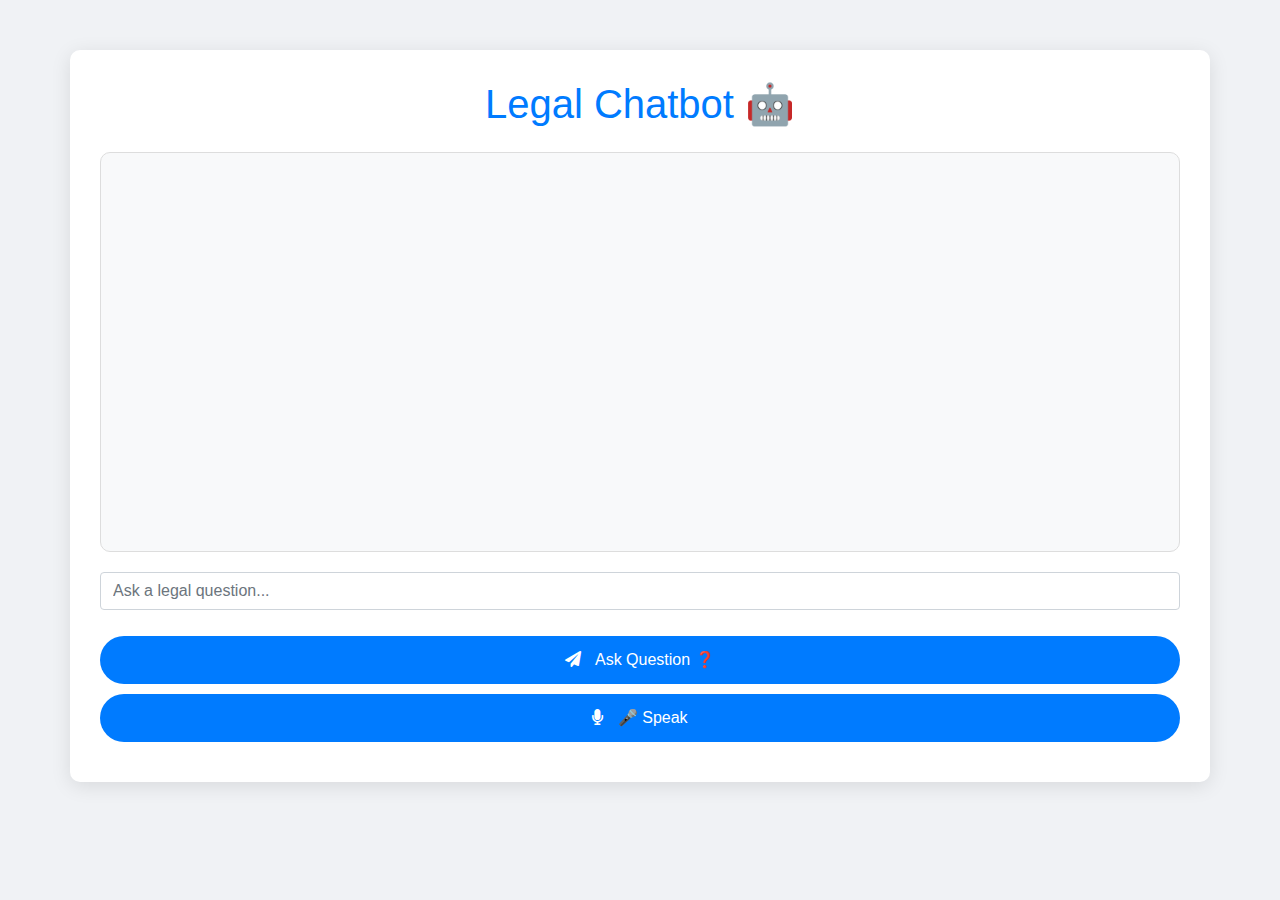
==== templates/index.html @ d0838e38 "Initial commit for base-bot branch" ====
<!DOCTYPE html>
<html lang="en">
  <head>
    <meta charset="UTF-8" />
    <meta name="viewport" content="width=device-width, initial-scale=1.0" />
    <title>Legal Chatbot</title>
    <!-- Bootstrap CSS -->
    <link
      href="https://stackpath.bootstrapcdn.com/bootstrap/4.5.2/css/bootstrap.min.css"
      rel="stylesheet"
    />
    <!-- Font Awesome for icons -->
    <link
      href="https://cdnjs.cloudflare.com/ajax/libs/font-awesome/5.15.4/css/all.min.css"
      rel="stylesheet"
    />
    <style>
      body {
        font-family: "Roboto", sans-serif;
        background-color: #f0f2f5;
      }
      .container {
        margin-top: 50px;
        background-color: #fff;
        padding: 30px;
        border-radius: 10px;
        box-shadow: 0 4px 20px rgba(0, 0, 0, 0.1);
      }
      h1 {
        font-size: 2.5rem;
        color: #007bff;
      }
      .chat-box {
        height: 400px;
        overflow-y: auto;
        padding: 15px;
        border: 1px solid #ddd;
        border-radius: 10px;
        background-color: #f8f9fa;
        margin-bottom: 20px;
      }
      .chat-message {
        margin-bottom: 15px;
      }
      .chat-message .user-message {
        background-color: #007bff;
        color: white;
        padding: 12px;
        border-radius: 15px;
        max-width: 75%;
        word-wrap: break-word;
        margin-left: auto;
      }
      .chat-message .bot-message {
        background-color: #e9ecef;
        color: #333;
        padding: 12px;
        border-radius: 15px;
        max-width: 75%;
        word-wrap: break-word;
        margin-right: auto;
      }
      .btn-send,
      .btn-voice {
        background-color: #007bff;
        color: white;
        border-radius: 50px;
        padding: 12px 25px;
        width: 100%;
        margin-top: 10px;
        text-align: center;
        border: none;
        font-size: 16px;
        transition: all 0.3s ease;
      }
      .btn-send:hover,
      .btn-voice:hover {
        background-color: #0056b3;
        transform: scale(1.05);
      }
      .btn-send i,
      .btn-voice i {
        margin-right: 10px;
      }
      .location-text {
        font-size: 0.9rem;
        color: #6c757d;
        margin-top: 10px;
      }
      .audio-container {
        margin-top: 10px;
        text-align: center;
      }
      .audio-container audio {
        width: 100%;
        max-width: 400px;
      }
      .response-section {
        margin-bottom: 20px;
      }
      .section-title {
        font-weight: bold;
        margin-top: 10px;
        color: #007bff;
      }
      .section-content {
        margin-left: 20px;
        font-size: 0.95rem;
      }
      .chat-box::-webkit-scrollbar {
        width: 8px;
      }
      .chat-box::-webkit-scrollbar-thumb {
        background: #007bff;
        border-radius: 10px;
      }
    </style>
  </head>
  <body>
    <div class="container">
      <h1 class="text-center mb-4">Legal Chatbot 🤖</h1>
      <div class="chat-box" id="chat-box">
        <!-- Chat messages will be appended here -->
      </div>
      <div class="form-group">
        <input
          type="text"
          class="form-control"
          id="message"
          placeholder="Ask a legal question..."
          aria-label="Ask a legal question"
        />
      </div>
      <button class="btn btn-send" onclick="getLocationAndSendMessage()">
        <i class="fas fa-paper-plane"></i> Ask Question ❓
      </button>
      <button class="btn btn-voice" onclick="startVoiceRecognition()">
        <i class="fas fa-microphone"></i> 🎤 Speak
      </button>
      <div id="location" class="location-text"></div>

      <!-- Audio Player -->
      <div
        class="audio-container"
        id="audioPlayerContainer"
        style="display: none"
      >
        <audio id="audioPlayer" controls>
          <source id="audioSource" src="" type="audio/mpeg" />
          Your browser does not support the audio element.
        </audio>
      </div>
    </div>

    <!-- Bootstrap JS and jQuery -->
    <script src="https://code.jquery.com/jquery-3.6.0.min.js"></script>
    <script src="https://stackpath.bootstrapcdn.com/bootstrap/4.5.2/js/bootstrap.bundle.min.js"></script>
    <script>
      // Function to handle location retrieval and sending message
      function getLocationAndSendMessage(text = null) {
        if (navigator.geolocation) {
          navigator.geolocation.getCurrentPosition(
            function (position) {
              let latitude = position.coords.latitude;
              let longitude = position.coords.longitude;
              sendMessage(latitude, longitude, text);
            },
            function (error) {
              console.log("Error getting location: ", error);
              sendMessage(null, null, text);
            }
          );
        } else {
          console.log("Geolocation is not supported.");
          sendMessage(null, null, text);
        }
      }

      function sendMessage(latitude, longitude, text = null) {
        let userMessage = text || document.getElementById("message").value;

        // Display the user message in chat
        appendMessage("user", userMessage);

        // Fetch the response from the Flask server
        fetch("/chat", {
          method: "POST",
          headers: {
            "Content-Type": "application/json",
          },
          body: JSON.stringify({
            message: userMessage,
            latitude: latitude,
            longitude: longitude,
          }),
        })
          .then((response) => response.json())
          .then((data) => {
            // Display the bot's response
            appendMessage("bot", formatBotResponse(data.response));

            document.getElementById("location").innerHTML = ` 
        <strong>📍 Location:</strong> ${data.location || "N/A"}
      `;

            // Check if audio path is available and update the audio player
            if (data.audio_path) {
              let audioPlayer = document.getElementById("audioPlayer");
              let audioSource = document.getElementById("audioSource");

              // Update the audio source with the new audio path
              audioSource.src = data.audio_path;

              // Reload the audio player to load the new audio
              audioPlayer.load();

              // Play the new audio immediately
              audioPlayer.play();

              // Show the audio player container
              document.getElementById("audioPlayerContainer").style.display =
                "block";
            }
          })
          .catch((error) => console.error("Error:", error));
      }

      // Function to append message to chat box
      function appendMessage(sender, message) {
        const messageDiv = document.createElement("div");
        messageDiv.classList.add("chat-message");

        const messageText = document.createElement("div");
        messageText.classList.add(sender + "-message");
        messageText.innerHTML = message;

        messageDiv.appendChild(messageText);
        document.getElementById("chat-box").appendChild(messageDiv);

        // Scroll to the bottom of chat box
        document.getElementById("chat-box").scrollTop =
          document.getElementById("chat-box").scrollHeight;
      }

      function formatBotResponse(response) {
        // Define the section titles in order
        const sectionTitles = [
          "Introduction",
          "Key Points",
          "Example Cases",
          "Conclusion",
          "Sources",
        ];

        // Regular expression to match section headings like "**Introduction:**"
        const headingRegex = /\*\*(.*?):\*\*/g;

        let formattedResponse = "";
        let previousEnd = 0; // Keeps track of the end of the last match
        let match;
        while ((match = headingRegex.exec(response)) !== null) {
          const sectionTitle = match[1].trim();
          const startPos = match.index + match[0].length;
          const endPos = headingRegex.lastIndex;

          if (previousEnd < match.index) {
            const content = response.slice(previousEnd, match.index).trim();
            if (content) {
              const sectionIndex = sectionTitles.indexOf(sectionTitle);
              if (sectionIndex !== -1) {
                formattedResponse += `
                  <div class="response-section">
                    <div class="section-title">${sectionTitles[sectionIndex]}</div>
                    <div class="section-content">${content}</div>
                  </div>
                `;
              } else {
                formattedResponse += `
                  <div class="response-section">
                    <div class="section-content">${content}</div>
                  </div>
                `;
              }
            }
          }

          previousEnd = endPos;
        }

        // Add any remaining content after the last section
        if (previousEnd < response.length) {
          const content = response.slice(previousEnd).trim();
          if (content) {
            formattedResponse += `
              <div class="response-section">
                <div class="section-content">${content}</div>
              </div>
            `;
          }
        }

        return formattedResponse;
      }

      // Function to start voice recognition
      function startVoiceRecognition() {
        let recognition = new (window.SpeechRecognition ||
          window.webkitSpeechRecognition)();
        recognition.lang = "en-US";
        recognition.start();

        recognition.onresult = function (event) {
          let voiceText = event.results[0][0].transcript;
          document.getElementById("message").value = voiceText;
          getLocationAndSendMessage(voiceText);
        };

        recognition.onerror = function (event) {
          console.log("Speech recognition error: ", event.error);
        };
      }
    </script>
  </body>
</html>
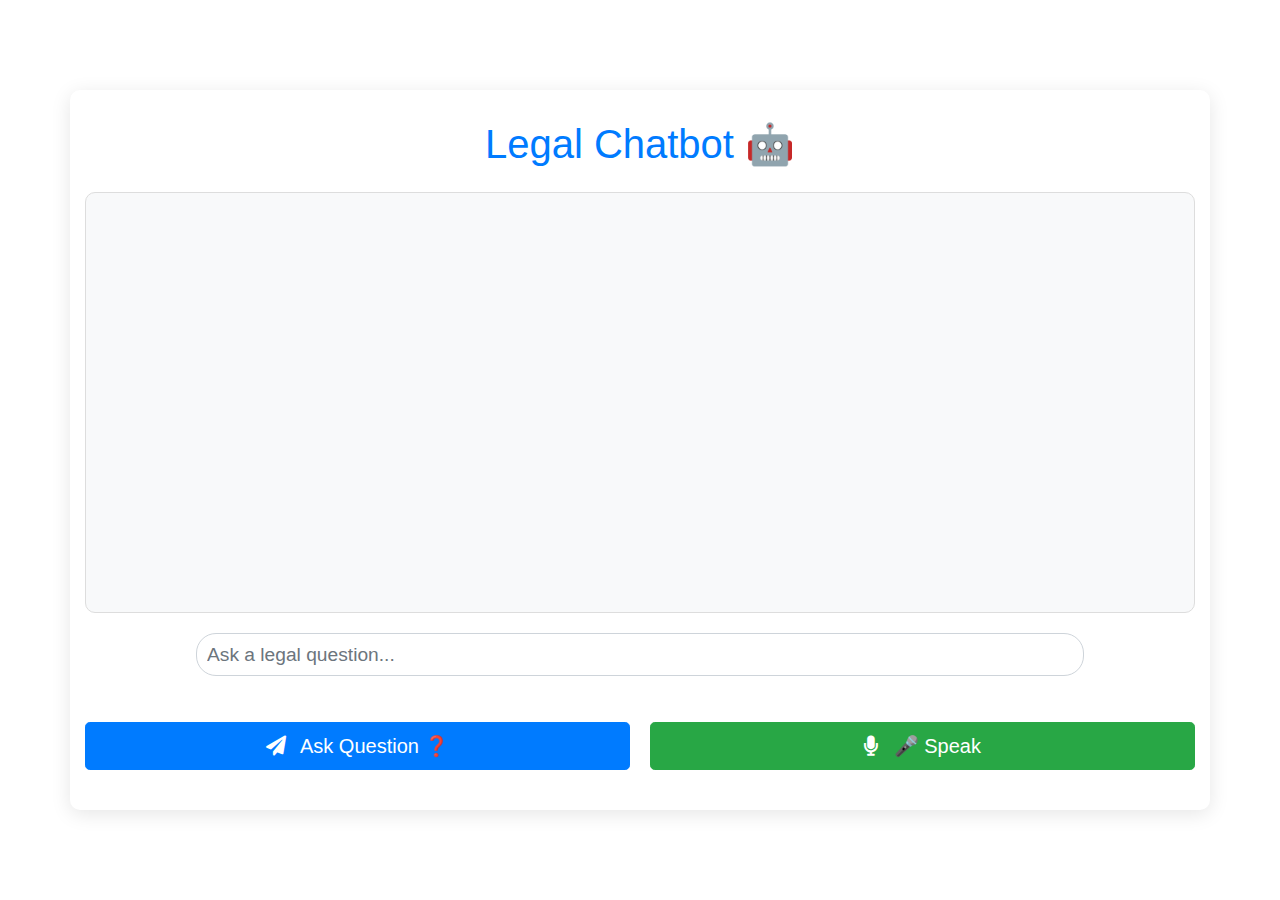
==== commit f37c586a: "updated audio for bot" ====
--- a/templates/index.html
+++ b/templates/index.html
@@ -4,117 +4,18 @@
     <meta charset="UTF-8" />
     <meta name="viewport" content="width=device-width, initial-scale=1.0" />
     <title>Legal Chatbot</title>
+    <!-- Link to external CSS -->
+    <link rel="stylesheet" href="/static/css/styles.css" />
+    <!-- Font Awesome for icons -->
+    <link
+      href="https://cdnjs.cloudflare.com/ajax/libs/font-awesome/5.15.4/css/all.min.css"
+      rel="stylesheet"
+    />
     <!-- Bootstrap CSS -->
     <link
       href="https://stackpath.bootstrapcdn.com/bootstrap/4.5.2/css/bootstrap.min.css"
       rel="stylesheet"
     />
-    <!-- Font Awesome for icons -->
-    <link
-      href="https://cdnjs.cloudflare.com/ajax/libs/font-awesome/5.15.4/css/all.min.css"
-      rel="stylesheet"
-    />
-    <style>
-      body {
-        font-family: "Roboto", sans-serif;
-        background-color: #f0f2f5;
-      }
-      .container {
-        margin-top: 50px;
-        background-color: #fff;
-        padding: 30px;
-        border-radius: 10px;
-        box-shadow: 0 4px 20px rgba(0, 0, 0, 0.1);
-      }
-      h1 {
-        font-size: 2.5rem;
-        color: #007bff;
-      }
-      .chat-box {
-        height: 400px;
-        overflow-y: auto;
-        padding: 15px;
-        border: 1px solid #ddd;
-        border-radius: 10px;
-        background-color: #f8f9fa;
-        margin-bottom: 20px;
-      }
-      .chat-message {
-        margin-bottom: 15px;
-      }
-      .chat-message .user-message {
-        background-color: #007bff;
-        color: white;
-        padding: 12px;
-        border-radius: 15px;
-        max-width: 75%;
-        word-wrap: break-word;
-        margin-left: auto;
-      }
-      .chat-message .bot-message {
-        background-color: #e9ecef;
-        color: #333;
-        padding: 12px;
-        border-radius: 15px;
-        max-width: 75%;
-        word-wrap: break-word;
-        margin-right: auto;
-      }
-      .btn-send,
-      .btn-voice {
-        background-color: #007bff;
-        color: white;
-        border-radius: 50px;
-        padding: 12px 25px;
-        width: 100%;
-        margin-top: 10px;
-        text-align: center;
-        border: none;
-        font-size: 16px;
-        transition: all 0.3s ease;
-      }
-      .btn-send:hover,
-      .btn-voice:hover {
-        background-color: #0056b3;
-        transform: scale(1.05);
-      }
-      .btn-send i,
-      .btn-voice i {
-        margin-right: 10px;
-      }
-      .location-text {
-        font-size: 0.9rem;
-        color: #6c757d;
-        margin-top: 10px;
-      }
-      .audio-container {
-        margin-top: 10px;
-        text-align: center;
-      }
-      .audio-container audio {
-        width: 100%;
-        max-width: 400px;
-      }
-      .response-section {
-        margin-bottom: 20px;
-      }
-      .section-title {
-        font-weight: bold;
-        margin-top: 10px;
-        color: #007bff;
-      }
-      .section-content {
-        margin-left: 20px;
-        font-size: 0.95rem;
-      }
-      .chat-box::-webkit-scrollbar {
-        width: 8px;
-      }
-      .chat-box::-webkit-scrollbar-thumb {
-        background: #007bff;
-        border-radius: 10px;
-      }
-    </style>
   </head>
   <body>
     <div class="container">
@@ -131,13 +32,31 @@
           aria-label="Ask a legal question"
         />
       </div>
-      <button class="btn btn-send" onclick="getLocationAndSendMessage()">
-        <i class="fas fa-paper-plane"></i> Ask Question ❓
-      </button>
-      <button class="btn btn-voice" onclick="startVoiceRecognition()">
-        <i class="fas fa-microphone"></i> 🎤 Speak
-      </button>
+
+      <!-- Buttons -->
+      <div class="button-container text-center">
+        <button
+          class="btn btn-primary btn-lg btn-send"
+          onclick="getLocationAndSendMessage()"
+        >
+          <i class="fas fa-paper-plane"></i> Ask Question ❓
+        </button>
+        <button
+          class="btn btn-success btn-lg btn-voice"
+          onclick="startVoiceRecognition()"
+        >
+          <i class="fas fa-microphone"></i> 🎤 Speak
+        </button>
+      </div>
+
       <div id="location" class="location-text"></div>
+
+      <!-- Listen to Audio Button -->
+      <div id="listenButtonContainer" style="display: none">
+        <button id="listenButton" class="btn btn-info" onclick="playAudio()">
+          Listen to Audio 🎧
+        </button>
+      </div>
 
       <!-- Audio Player -->
       <div
@@ -155,170 +74,7 @@
     <!-- Bootstrap JS and jQuery -->
     <script src="https://code.jquery.com/jquery-3.6.0.min.js"></script>
     <script src="https://stackpath.bootstrapcdn.com/bootstrap/4.5.2/js/bootstrap.bundle.min.js"></script>
-    <script>
-      // Function to handle location retrieval and sending message
-      function getLocationAndSendMessage(text = null) {
-        if (navigator.geolocation) {
-          navigator.geolocation.getCurrentPosition(
-            function (position) {
-              let latitude = position.coords.latitude;
-              let longitude = position.coords.longitude;
-              sendMessage(latitude, longitude, text);
-            },
-            function (error) {
-              console.log("Error getting location: ", error);
-              sendMessage(null, null, text);
-            }
-          );
-        } else {
-          console.log("Geolocation is not supported.");
-          sendMessage(null, null, text);
-        }
-      }
-
-      function sendMessage(latitude, longitude, text = null) {
-        let userMessage = text || document.getElementById("message").value;
-
-        // Display the user message in chat
-        appendMessage("user", userMessage);
-
-        // Fetch the response from the Flask server
-        fetch("/chat", {
-          method: "POST",
-          headers: {
-            "Content-Type": "application/json",
-          },
-          body: JSON.stringify({
-            message: userMessage,
-            latitude: latitude,
-            longitude: longitude,
-          }),
-        })
-          .then((response) => response.json())
-          .then((data) => {
-            // Display the bot's response
-            appendMessage("bot", formatBotResponse(data.response));
-
-            document.getElementById("location").innerHTML = ` 
-        <strong>📍 Location:</strong> ${data.location || "N/A"}
-      `;
-
-            // Check if audio path is available and update the audio player
-            if (data.audio_path) {
-              let audioPlayer = document.getElementById("audioPlayer");
-              let audioSource = document.getElementById("audioSource");
-
-              // Update the audio source with the new audio path
-              audioSource.src = data.audio_path;
-
-              // Reload the audio player to load the new audio
-              audioPlayer.load();
-
-              // Play the new audio immediately
-              audioPlayer.play();
-
-              // Show the audio player container
-              document.getElementById("audioPlayerContainer").style.display =
-                "block";
-            }
-          })
-          .catch((error) => console.error("Error:", error));
-      }
-
-      // Function to append message to chat box
-      function appendMessage(sender, message) {
-        const messageDiv = document.createElement("div");
-        messageDiv.classList.add("chat-message");
-
-        const messageText = document.createElement("div");
-        messageText.classList.add(sender + "-message");
-        messageText.innerHTML = message;
-
-        messageDiv.appendChild(messageText);
-        document.getElementById("chat-box").appendChild(messageDiv);
-
-        // Scroll to the bottom of chat box
-        document.getElementById("chat-box").scrollTop =
-          document.getElementById("chat-box").scrollHeight;
-      }
-
-      function formatBotResponse(response) {
-        // Define the section titles in order
-        const sectionTitles = [
-          "Introduction",
-          "Key Points",
-          "Example Cases",
-          "Conclusion",
-          "Sources",
-        ];
-
-        // Regular expression to match section headings like "**Introduction:**"
-        const headingRegex = /\*\*(.*?):\*\*/g;
-
-        let formattedResponse = "";
-        let previousEnd = 0; // Keeps track of the end of the last match
-        let match;
-        while ((match = headingRegex.exec(response)) !== null) {
-          const sectionTitle = match[1].trim();
-          const startPos = match.index + match[0].length;
-          const endPos = headingRegex.lastIndex;
-
-          if (previousEnd < match.index) {
-            const content = response.slice(previousEnd, match.index).trim();
-            if (content) {
-              const sectionIndex = sectionTitles.indexOf(sectionTitle);
-              if (sectionIndex !== -1) {
-                formattedResponse += `
-                  <div class="response-section">
-                    <div class="section-title">${sectionTitles[sectionIndex]}</div>
-                    <div class="section-content">${content}</div>
-                  </div>
-                `;
-              } else {
-                formattedResponse += `
-                  <div class="response-section">
-                    <div class="section-content">${content}</div>
-                  </div>
-                `;
-              }
-            }
-          }
-
-          previousEnd = endPos;
-        }
-
-        // Add any remaining content after the last section
-        if (previousEnd < response.length) {
-          const content = response.slice(previousEnd).trim();
-          if (content) {
-            formattedResponse += `
-              <div class="response-section">
-                <div class="section-content">${content}</div>
-              </div>
-            `;
-          }
-        }
-
-        return formattedResponse;
-      }
-
-      // Function to start voice recognition
-      function startVoiceRecognition() {
-        let recognition = new (window.SpeechRecognition ||
-          window.webkitSpeechRecognition)();
-        recognition.lang = "en-US";
-        recognition.start();
-
-        recognition.onresult = function (event) {
-          let voiceText = event.results[0][0].transcript;
-          document.getElementById("message").value = voiceText;
-          getLocationAndSendMessage(voiceText);
-        };
-
-        recognition.onerror = function (event) {
-          console.log("Speech recognition error: ", event.error);
-        };
-      }
-    </script>
+    <!-- Link to external JavaScript -->
+    <script src="/static/js/script.js"></script>
   </body>
 </html>
--- a/static/css/styles.css
+++ b/static/css/styles.css
@@ -0,0 +1,185 @@
+body {
+  font-family: "Roboto", sans-serif;
+  background-color: #f0f2f5;
+  display: flex;
+  justify-content: center;
+  align-items: center;
+  min-height: 100vh;
+  margin: 0;
+}
+
+.container {
+  background-color: #fff;
+  padding: 30px;
+  border-radius: 10px;
+  box-shadow: 0 4px 20px rgba(0, 0, 0, 0.1);
+  width: 100%;
+  max-width: 800px; /* Set a max width to prevent it from stretching too wide */
+  height: 80vh; /* Make it occupy 80% of the viewport height */
+  display: flex;
+  flex-direction: column;
+  justify-content: space-between; /* Space out the chat and input */
+}
+
+h1 {
+  font-size: 2.5rem;
+  color: #007bff;
+  text-align: center;
+}
+
+.chat-box {
+  height: 50vh; /* Make the chat box take up 50% of the height */
+  overflow-y: auto;
+  padding: 15px;
+  border: 1px solid #ddd;
+  border-radius: 10px;
+  background-color: #f8f9fa;
+  margin-bottom: 20px;
+}
+
+.chat-message {
+  margin-bottom: 15px;
+}
+
+.chat-message .user-message {
+  background-color: #007bff;
+  color: white;
+  padding: 12px;
+  border-radius: 15px;
+  max-width: 75%;
+  word-wrap: break-word;
+  margin-left: auto;
+}
+
+.chat-message .bot-message {
+  background-color: #e9ecef;
+  color: #333;
+  padding: 12px;
+  border-radius: 15px;
+  max-width: 75%;
+  word-wrap: break-word;
+  margin-right: auto;
+}
+
+.form-group {
+  display: flex;
+  justify-content: center;
+}
+
+#message {
+  font-size: 1.2rem; /* Increased font size for the input text */
+  padding: 10px;
+  width: 80%;
+  border-radius: 20px;
+}
+
+.btn-send,
+.btn-voice {
+  background-color: #007bff;
+  color: white;
+  border-radius: 50px;
+  padding: 12px 25px;
+  width: 100%;
+  margin-top: 10px;
+  text-align: center;
+  border: none;
+  font-size: 16px;
+  transition: all 0.3s ease;
+}
+
+.btn-send:hover,
+.btn-voice:hover {
+  background-color: #0056b3;
+  transform: scale(1.05);
+}
+
+.btn-send i,
+.btn-voice i {
+  margin-right: 10px;
+}
+
+.location-text {
+  font-size: 0.9rem;
+  color: #6c757d;
+  margin-top: 10px;
+}
+
+.audio-container {
+  margin-top: 10px;
+  text-align: center;
+}
+
+.audio-container audio {
+  width: 100%;
+  max-width: 400px;
+}
+
+.response-section {
+  margin-bottom: 20px;
+}
+
+.section-title {
+  font-weight: bold;
+  margin-top: 10px;
+  color: #007bff;
+}
+
+.section-content {
+  margin-left: 20px;
+  font-size: 0.95rem;
+}
+
+.chat-box::-webkit-scrollbar {
+  width: 8px;
+}
+
+.chat-box::-webkit-scrollbar-thumb {
+  background: #007bff;
+  border-radius: 10px;
+}
+/* Center buttons and add some spacing */
+.button-container {
+  display: flex;
+  justify-content: center;
+  gap: 20px;
+  margin-top: 20px;
+}
+
+/* Style the send button */
+.btn-send {
+  background-color: #007bff;
+  color: white;
+  padding: 12px 25px;
+  font-size: 16px;
+  border-radius: 5px;
+  transition: background-color 0.3s ease;
+}
+
+.btn-send:hover {
+  background-color: #0056b3;
+}
+
+/* Style the voice button */
+.btn-voice {
+  background-color: #28a745;
+  color: white;
+  padding: 12px 25px;
+  font-size: 16px;
+  border-radius: 5px;
+  transition: background-color 0.3s ease;
+}
+
+.btn-voice:hover {
+  background-color: #218838;
+}
+
+/* Optional: Add some space around the input box */
+.form-group {
+  margin-bottom: 20px;
+}
+
+/* Audio player container */
+.audio-container {
+  margin-top: 20px;
+  text-align: center;
+}
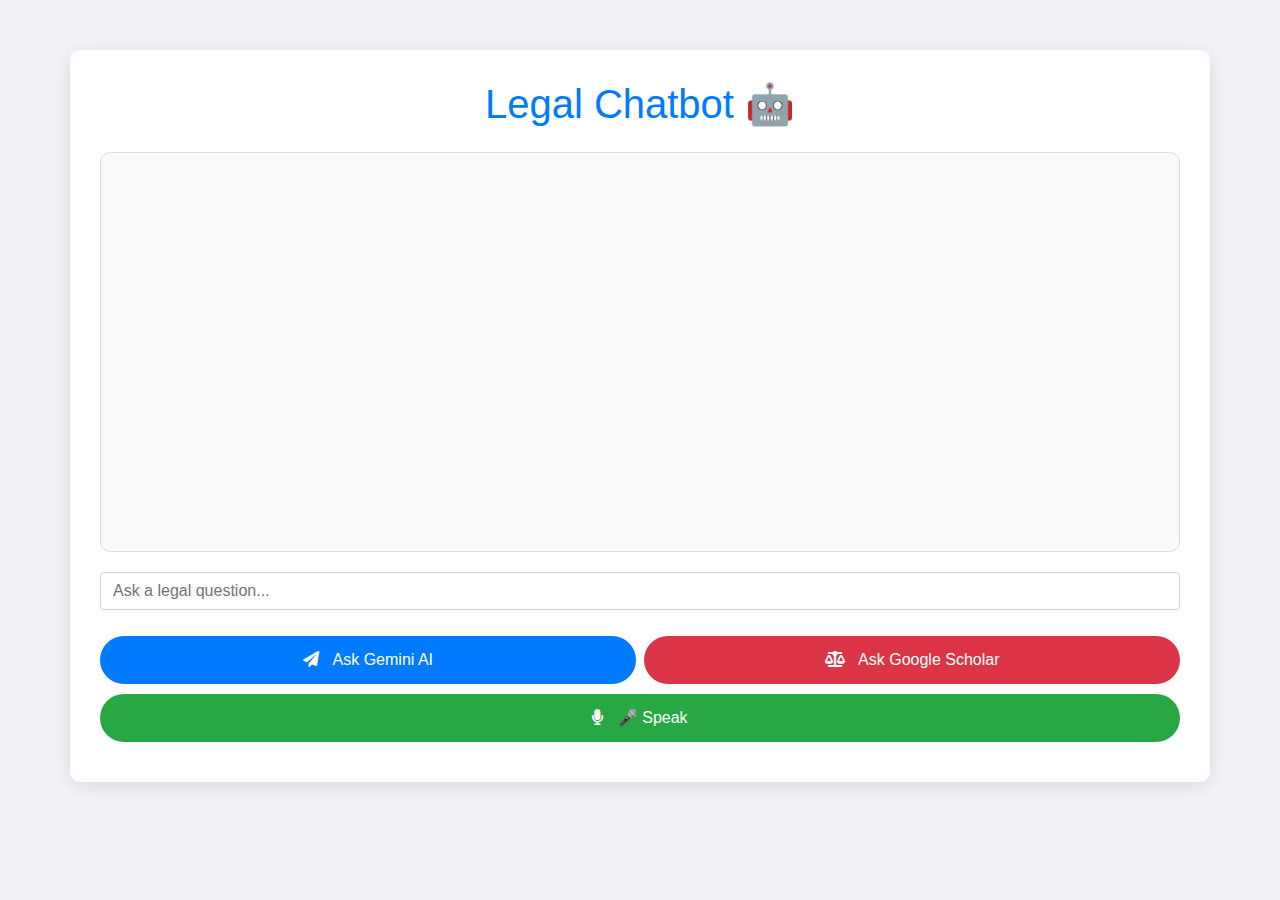
==== commit b9b72402: "Google Scholar implemented - WIP" ====
--- a/templates/index.html
+++ b/templates/index.html
@@ -4,18 +4,124 @@
     <meta charset="UTF-8" />
     <meta name="viewport" content="width=device-width, initial-scale=1.0" />
     <title>Legal Chatbot</title>
-    <!-- Link to external CSS -->
-    <link rel="stylesheet" href="/static/css/styles.css" />
+    <!-- Bootstrap CSS -->
+    <link
+      href="https://stackpath.bootstrapcdn.com/bootstrap/4.5.2/css/bootstrap.min.css"
+      rel="stylesheet"
+    />
     <!-- Font Awesome for icons -->
     <link
       href="https://cdnjs.cloudflare.com/ajax/libs/font-awesome/5.15.4/css/all.min.css"
       rel="stylesheet"
     />
-    <!-- Bootstrap CSS -->
-    <link
-      href="https://stackpath.bootstrapcdn.com/bootstrap/4.5.2/css/bootstrap.min.css"
-      rel="stylesheet"
-    />
+    <style>
+      body {
+        font-family: "Roboto", sans-serif;
+        background-color: #f0f2f5;
+      }
+      .container {
+        margin-top: 50px;
+        background-color: #fff;
+        padding: 30px;
+        border-radius: 10px;
+        box-shadow: 0 4px 20px rgba(0, 0, 0, 0.1);
+      }
+      h1 {
+        font-size: 2.5rem;
+        color: #007bff;
+      }
+      .chat-box {
+        height: 400px;
+        overflow-y: auto;
+        padding: 15px;
+        border: 1px solid #ddd;
+        border-radius: 10px;
+        background-color: #f8f9fa;
+        margin-bottom: 20px;
+      }
+      .chat-message {
+        margin-bottom: 15px;
+      }
+      .chat-message .user-message {
+        background-color: #007bff;
+        color: white;
+        padding: 12px;
+        border-radius: 15px;
+        max-width: 75%;
+        word-wrap: break-word;
+        margin-left: auto;
+      }
+      .chat-message .bot-message {
+        background-color: #e9ecef;
+        color: #333;
+        padding: 12px;
+        border-radius: 15px;
+        max-width: 75%;
+        word-wrap: break-word;
+        margin-right: auto;
+      }
+      .btn-send,
+      .btn-google-scholar,
+      .btn-voice {
+        border-radius: 50px;
+        padding: 12px 25px;
+        width: 100%;
+        margin-top: 10px;
+        text-align: center;
+        border: none;
+        font-size: 16px;
+        transition: all 0.3s ease;
+      }
+      .btn-send {
+        background-color: #007bff;
+        color: white;
+      }
+      .btn-google-scholar {
+        background-color: #dc3545;
+        color: white;
+      }
+      .btn-voice {
+        background-color: #28a745;
+        color: white;
+      }
+      .btn-send:hover {
+        background-color: #0056b3;
+        transform: scale(1.05);
+      }
+      .btn-google-scholar:hover {
+        background-color: #bd2130;
+        transform: scale(1.05);
+      }
+      .btn-voice:hover {
+        background-color: #1e7e34;
+        transform: scale(1.05);
+      }
+      .btn-send i,
+      .btn-google-scholar i,
+      .btn-voice i {
+        margin-right: 10px;
+      }
+      .location-text {
+        font-size: 0.9rem;
+        color: #6c757d;
+        margin-top: 10px;
+      }
+      .audio-container {
+        margin-top: 10px;
+        text-align: center;
+      }
+      .audio-container audio {
+        width: 100%;
+        max-width: 400px;
+      }
+      .chat-box::-webkit-scrollbar {
+        width: 8px;
+      }
+      .chat-box::-webkit-scrollbar-thumb {
+        background: #007bff;
+        border-radius: 10px;
+      }
+    </style>
   </head>
   <body>
     <div class="container">
@@ -32,38 +138,21 @@
           aria-label="Ask a legal question"
         />
       </div>
-
-      <!-- Buttons -->
-      <div class="button-container text-center">
-        <button
-          class="btn btn-primary btn-lg btn-send"
-          onclick="getLocationAndSendMessage()"
-        >
-          <i class="fas fa-paper-plane"></i> Ask Question ❓
+      <div class="d-flex">
+        <button class="btn btn-send flex-fill mr-2" onclick="getLocationAndSendMessage()">
+          <i class="fas fa-paper-plane"></i> Ask Gemini AI
         </button>
-        <button
-          class="btn btn-success btn-lg btn-voice"
-          onclick="startVoiceRecognition()"
-        >
-          <i class="fas fa-microphone"></i> 🎤 Speak
+        <button class="btn btn-google-scholar flex-fill" onclick="searchGoogleScholar()">
+          <i class="fas fa-balance-scale"></i> Ask Google Scholar
         </button>
       </div>
-
+      <button class="btn btn-voice" onclick="startVoiceRecognition()">
+        <i class="fas fa-microphone"></i> 🎤 Speak
+      </button>
       <div id="location" class="location-text"></div>
 
-      <!-- Listen to Audio Button -->
-      <div id="listenButtonContainer" style="display: none">
-        <button id="listenButton" class="btn btn-info" onclick="playAudio()">
-          Listen to Audio 🎧
-        </button>
-      </div>
-
       <!-- Audio Player -->
-      <div
-        class="audio-container"
-        id="audioPlayerContainer"
-        style="display: none"
-      >
+      <div class="audio-container" id="audioPlayerContainer" style="display: none">
         <audio id="audioPlayer" controls>
           <source id="audioSource" src="" type="audio/mpeg" />
           Your browser does not support the audio element.
@@ -74,7 +163,84 @@
     <!-- Bootstrap JS and jQuery -->
     <script src="https://code.jquery.com/jquery-3.6.0.min.js"></script>
     <script src="https://stackpath.bootstrapcdn.com/bootstrap/4.5.2/js/bootstrap.bundle.min.js"></script>
-    <!-- Link to external JavaScript -->
-    <script src="/static/js/script.js"></script>
+    <script>
+      function searchGoogleScholar() {
+        let userMessage = document.getElementById("message").value;
+
+        // Display user message
+        appendMessage("user", userMessage);
+
+        // Fetch case law from Google Scholar
+        fetch("/google_scholar", {
+          method: "POST",
+          headers: { "Content-Type": "application/json" },
+          body: JSON.stringify({ message: userMessage }),
+        })
+        .then(response => response.json())
+        .then(data => {
+          // Display Google Scholar legal cases
+          appendMessage("bot", data.response);
+        })
+        .catch(error => console.error("Error:", error));
+      }
+
+      function getLocationAndSendMessage(text = null) {
+        if (navigator.geolocation) {
+          navigator.geolocation.getCurrentPosition(
+            function (position) {
+              let latitude = position.coords.latitude;
+              let longitude = position.coords.longitude;
+              sendMessage(latitude, longitude, text);
+            },
+            function (error) {
+              console.log("Error getting location: ", error);
+              sendMessage(null, null, text);
+            }
+          );
+        } else {
+          console.log("Geolocation is not supported.");
+          sendMessage(null, null, text);
+        }
+      }
+
+      function sendMessage(latitude, longitude, text = null) {
+        let userMessage = text || document.getElementById("message").value;
+        appendMessage("user", userMessage);
+
+        fetch("/chat", {
+          method: "POST",
+          headers: { "Content-Type": "application/json" },
+          body: JSON.stringify({
+            message: userMessage,
+            latitude: latitude,
+            longitude: longitude,
+          }),
+        })
+        .then(response => response.json())
+        .then(data => {
+          appendMessage("bot", data.response);
+          if (data.audio_path) {
+            let audioPlayer = document.getElementById("audioPlayer");
+            let audioSource = document.getElementById("audioSource");
+            audioSource.src = data.audio_path;
+            audioPlayer.load();
+            audioPlayer.play();
+            document.getElementById("audioPlayerContainer").style.display = "block";
+          }
+        })
+        .catch(error => console.error("Error:", error));
+      }
+
+      function appendMessage(sender, message) {
+        const messageDiv = document.createElement("div");
+        messageDiv.classList.add("chat-message");
+        const messageText = document.createElement("div");
+        messageText.classList.add(sender + "-message");
+        messageText.innerHTML = message;
+        messageDiv.appendChild(messageText);
+        document.getElementById("chat-box").appendChild(messageDiv);
+        document.getElementById("chat-box").scrollTop = document.getElementById("chat-box").scrollHeight;
+      }
+    </script>
   </body>
 </html>
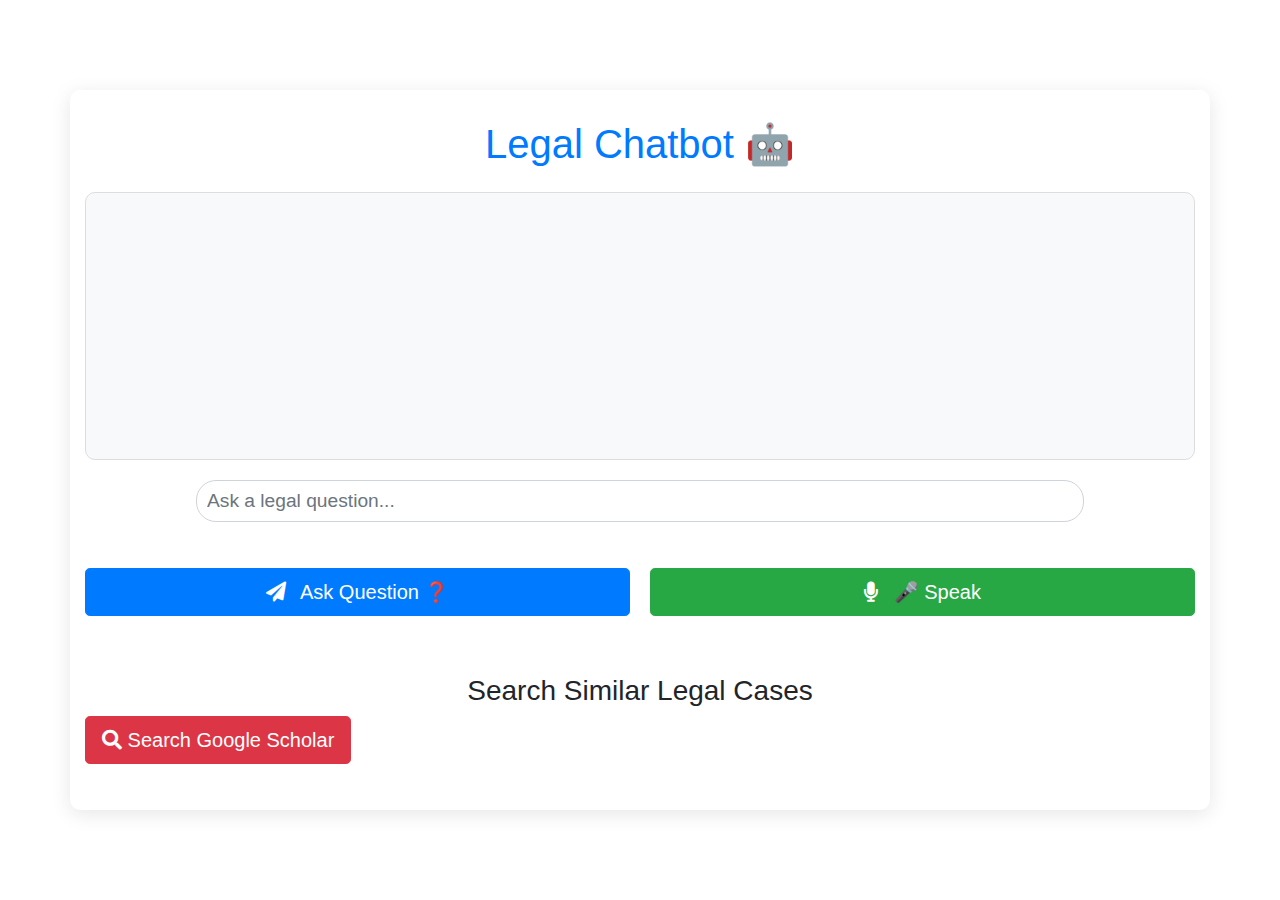
==== commit 4874bdc5: "Backend done - add scrapper filter" ====
--- a/templates/index.html
+++ b/templates/index.html
@@ -4,131 +4,29 @@
     <meta charset="UTF-8" />
     <meta name="viewport" content="width=device-width, initial-scale=1.0" />
     <title>Legal Chatbot</title>
+    <!-- Link to external CSS -->
+    <link rel="stylesheet" href="/static/css/styles.css" />
+    <!-- Font Awesome for icons -->
+    <link
+      href="https://cdnjs.cloudflare.com/ajax/libs/font-awesome/5.15.4/css/all.min.css"
+      rel="stylesheet"
+    />
     <!-- Bootstrap CSS -->
     <link
       href="https://stackpath.bootstrapcdn.com/bootstrap/4.5.2/css/bootstrap.min.css"
       rel="stylesheet"
     />
-    <!-- Font Awesome for icons -->
-    <link
-      href="https://cdnjs.cloudflare.com/ajax/libs/font-awesome/5.15.4/css/all.min.css"
-      rel="stylesheet"
-    />
-    <style>
-      body {
-        font-family: "Roboto", sans-serif;
-        background-color: #f0f2f5;
-      }
-      .container {
-        margin-top: 50px;
-        background-color: #fff;
-        padding: 30px;
-        border-radius: 10px;
-        box-shadow: 0 4px 20px rgba(0, 0, 0, 0.1);
-      }
-      h1 {
-        font-size: 2.5rem;
-        color: #007bff;
-      }
-      .chat-box {
-        height: 400px;
-        overflow-y: auto;
-        padding: 15px;
-        border: 1px solid #ddd;
-        border-radius: 10px;
-        background-color: #f8f9fa;
-        margin-bottom: 20px;
-      }
-      .chat-message {
-        margin-bottom: 15px;
-      }
-      .chat-message .user-message {
-        background-color: #007bff;
-        color: white;
-        padding: 12px;
-        border-radius: 15px;
-        max-width: 75%;
-        word-wrap: break-word;
-        margin-left: auto;
-      }
-      .chat-message .bot-message {
-        background-color: #e9ecef;
-        color: #333;
-        padding: 12px;
-        border-radius: 15px;
-        max-width: 75%;
-        word-wrap: break-word;
-        margin-right: auto;
-      }
-      .btn-send,
-      .btn-google-scholar,
-      .btn-voice {
-        border-radius: 50px;
-        padding: 12px 25px;
-        width: 100%;
-        margin-top: 10px;
-        text-align: center;
-        border: none;
-        font-size: 16px;
-        transition: all 0.3s ease;
-      }
-      .btn-send {
-        background-color: #007bff;
-        color: white;
-      }
-      .btn-google-scholar {
-        background-color: #dc3545;
-        color: white;
-      }
-      .btn-voice {
-        background-color: #28a745;
-        color: white;
-      }
-      .btn-send:hover {
-        background-color: #0056b3;
-        transform: scale(1.05);
-      }
-      .btn-google-scholar:hover {
-        background-color: #bd2130;
-        transform: scale(1.05);
-      }
-      .btn-voice:hover {
-        background-color: #1e7e34;
-        transform: scale(1.05);
-      }
-      .btn-send i,
-      .btn-google-scholar i,
-      .btn-voice i {
-        margin-right: 10px;
-      }
-      .location-text {
-        font-size: 0.9rem;
-        color: #6c757d;
-        margin-top: 10px;
-      }
-      .audio-container {
-        margin-top: 10px;
-        text-align: center;
-      }
-      .audio-container audio {
-        width: 100%;
-        max-width: 400px;
-      }
-      .chat-box::-webkit-scrollbar {
-        width: 8px;
-      }
-      .chat-box::-webkit-scrollbar-thumb {
-        background: #007bff;
-        border-radius: 10px;
-      }
-    </style>
   </head>
   <body>
     <div class="container">
       <h1 class="text-center mb-4">Legal Chatbot 🤖</h1>
+
+      <!-- Chat Box -->
       <div class="chat-box" id="chat-box">
         <!-- Chat messages will be appended here -->
       </div>
+
+      <!-- User Question Input -->
       <div class="form-group">
         <input
           type="text"
@@ -138,109 +36,101 @@
           aria-label="Ask a legal question"
         />
       </div>
-      <div class="d-flex">
-        <button class="btn btn-send flex-fill mr-2" onclick="getLocationAndSendMessage()">
-          <i class="fas fa-paper-plane"></i> Ask Gemini AI
+
+      <!-- Buttons -->
+      <div class="button-container text-center">
+        <button
+          class="btn btn-primary btn-lg btn-send"
+          onclick="getLocationAndSendMessage()"
+        >
+          <i class="fas fa-paper-plane"></i> Ask Question ❓
         </button>
-        <button class="btn btn-google-scholar flex-fill" onclick="searchGoogleScholar()">
-          <i class="fas fa-balance-scale"></i> Ask Google Scholar
+        <button
+          class="btn btn-success btn-lg btn-voice"
+          onclick="startVoiceRecognition()"
+        >
+          <i class="fas fa-microphone"></i> 🎤 Speak
         </button>
       </div>
-      <button class="btn btn-voice" onclick="startVoiceRecognition()">
-        <i class="fas fa-microphone"></i> 🎤 Speak
-      </button>
+
+      <!-- Location Information -->
       <div id="location" class="location-text"></div>
 
+      <!-- Listen to Audio Button -->
+      <div id="listenButtonContainer" style="display: none">
+        <button id="listenButton" class="btn btn-info" onclick="playAudio()">
+          Listen to Audio 🎧
+        </button>
+      </div>
+
       <!-- Audio Player -->
-      <div class="audio-container" id="audioPlayerContainer" style="display: none">
+      <div
+        class="audio-container"
+        id="audioPlayerContainer"
+        style="display: none"
+      >
         <audio id="audioPlayer" controls>
           <source id="audioSource" src="" type="audio/mpeg" />
           Your browser does not support the audio element.
         </audio>
+      </div>
+
+      <!-- Google Scholar Search Section -->
+      <div class="google-scholar-container mt-5">
+        <h3 class="text-center">Search Similar Legal Cases</h3>
+        <button
+          class="btn btn-danger btn-lg btn-scholar"
+          onclick="searchGoogleScholar()"
+        >
+          <i class="fas fa-search"></i> Search Google Scholar
+        </button>
+      </div>
+
+      <div id="scholar-results" class="mt-3">
+        <!-- Google Scholar results will be appended here -->
       </div>
     </div>
 
     <!-- Bootstrap JS and jQuery -->
     <script src="https://code.jquery.com/jquery-3.6.0.min.js"></script>
     <script src="https://stackpath.bootstrapcdn.com/bootstrap/4.5.2/js/bootstrap.bundle.min.js"></script>
+    <!-- Link to external JavaScript -->
+    <script src="/static/js/script.js"></script>
+
     <script>
+      // Function to handle Google Scholar search
       function searchGoogleScholar() {
-        let userMessage = document.getElementById("message").value;
+        // Get the question from the chat box
+        const userMessage = document.getElementById("message").value;
 
-        // Display user message
-        appendMessage("user", userMessage);
+        if (!userMessage) {
+          alert("Please enter a legal question first!");
+          return;
+        }
 
-        // Fetch case law from Google Scholar
-        fetch("/google_scholar", {
-          method: "POST",
-          headers: { "Content-Type": "application/json" },
-          body: JSON.stringify({ message: userMessage }),
-        })
-        .then(response => response.json())
-        .then(data => {
-          // Display Google Scholar legal cases
-          appendMessage("bot", data.response);
-        })
-        .catch(error => console.error("Error:", error));
+        // Create the Google Scholar search URL
+        const searchUrl = `https://scholar.google.com/scholar?q=${encodeURIComponent(
+          userMessage
+        )}`;
+
+        // Append the search link to the chat box as a response
+        appendToChatBox("I found these relevant cases for you: ");
+        appendToChatBox(
+          `<a href="${searchUrl}" target="_blank">Click here to view the search results</a>`
+        );
       }
 
-      function getLocationAndSendMessage(text = null) {
-        if (navigator.geolocation) {
-          navigator.geolocation.getCurrentPosition(
-            function (position) {
-              let latitude = position.coords.latitude;
-              let longitude = position.coords.longitude;
-              sendMessage(latitude, longitude, text);
-            },
-            function (error) {
-              console.log("Error getting location: ", error);
-              sendMessage(null, null, text);
-            }
-          );
-        } else {
-          console.log("Geolocation is not supported.");
-          sendMessage(null, null, text);
-        }
+      // Function to append messages to the chat box
+      function appendToChatBox(message) {
+        const chatBox = document.getElementById("chat-box");
+        const newMessage = document.createElement("div");
+        newMessage.classList.add("chat-message");
+        newMessage.innerHTML = message;
+        chatBox.appendChild(newMessage);
+        chatBox.scrollTop = chatBox.scrollHeight; // Scroll to the bottom
       }
 
-      function sendMessage(latitude, longitude, text = null) {
-        let userMessage = text || document.getElementById("message").value;
-        appendMessage("user", userMessage);
-
-        fetch("/chat", {
-          method: "POST",
-          headers: { "Content-Type": "application/json" },
-          body: JSON.stringify({
-            message: userMessage,
-            latitude: latitude,
-            longitude: longitude,
-          }),
-        })
-        .then(response => response.json())
-        .then(data => {
-          appendMessage("bot", data.response);
-          if (data.audio_path) {
-            let audioPlayer = document.getElementById("audioPlayer");
-            let audioSource = document.getElementById("audioSource");
-            audioSource.src = data.audio_path;
-            audioPlayer.load();
-            audioPlayer.play();
-            document.getElementById("audioPlayerContainer").style.display = "block";
-          }
-        })
-        .catch(error => console.error("Error:", error));
-      }
-
-      function appendMessage(sender, message) {
-        const messageDiv = document.createElement("div");
-        messageDiv.classList.add("chat-message");
-        const messageText = document.createElement("div");
-        messageText.classList.add(sender + "-message");
-        messageText.innerHTML = message;
-        messageDiv.appendChild(messageText);
-        document.getElementById("chat-box").appendChild(messageDiv);
-        document.getElementById("chat-box").scrollTop = document.getElementById("chat-box").scrollHeight;
-      }
+      // You can add any other chat-related functions like location or voice recognition here
     </script>
   </body>
 </html>
--- a/static/css/styles.css
+++ b/static/css/styles.css
@@ -0,0 +1,185 @@
+body {
+  font-family: "Roboto", sans-serif;
+  background-color: #f0f2f5;
+  display: flex;
+  justify-content: center;
+  align-items: center;
+  min-height: 100vh;
+  margin: 0;
+}
+
+.container {
+  background-color: #fff;
+  padding: 30px;
+  border-radius: 10px;
+  box-shadow: 0 4px 20px rgba(0, 0, 0, 0.1);
+  width: 100%;
+  max-width: 800px; /* Set a max width to prevent it from stretching too wide */
+  height: 80vh; /* Make it occupy 80% of the viewport height */
+  display: flex;
+  flex-direction: column;
+  justify-content: space-between; /* Space out the chat and input */
+}
+
+h1 {
+  font-size: 2.5rem;
+  color: #007bff;
+  text-align: center;
+}
+
+.chat-box {
+  height: 50vh; /* Make the chat box take up 50% of the height */
+  overflow-y: auto;
+  padding: 15px;
+  border: 1px solid #ddd;
+  border-radius: 10px;
+  background-color: #f8f9fa;
+  margin-bottom: 20px;
+}
+
+.chat-message {
+  margin-bottom: 15px;
+}
+
+.chat-message .user-message {
+  background-color: #007bff;
+  color: white;
+  padding: 12px;
+  border-radius: 15px;
+  max-width: 75%;
+  word-wrap: break-word;
+  margin-left: auto;
+}
+
+.chat-message .bot-message {
+  background-color: #e9ecef;
+  color: #333;
+  padding: 12px;
+  border-radius: 15px;
+  max-width: 75%;
+  word-wrap: break-word;
+  margin-right: auto;
+}
+
+.form-group {
+  display: flex;
+  justify-content: center;
+}
+
+#message {
+  font-size: 1.2rem; /* Increased font size for the input text */
+  padding: 10px;
+  width: 80%;
+  border-radius: 20px;
+}
+
+.btn-send,
+.btn-voice {
+  background-color: #007bff;
+  color: white;
+  border-radius: 50px;
+  padding: 12px 25px;
+  width: 100%;
+  margin-top: 10px;
+  text-align: center;
+  border: none;
+  font-size: 16px;
+  transition: all 0.3s ease;
+}
+
+.btn-send:hover,
+.btn-voice:hover {
+  background-color: #0056b3;
+  transform: scale(1.05);
+}
+
+.btn-send i,
+.btn-voice i {
+  margin-right: 10px;
+}
+
+.location-text {
+  font-size: 0.9rem;
+  color: #6c757d;
+  margin-top: 10px;
+}
+
+.audio-container {
+  margin-top: 10px;
+  text-align: center;
+}
+
+.audio-container audio {
+  width: 100%;
+  max-width: 400px;
+}
+
+.response-section {
+  margin-bottom: 20px;
+}
+
+.section-title {
+  font-weight: bold;
+  margin-top: 10px;
+  color: #007bff;
+}
+
+.section-content {
+  margin-left: 20px;
+  font-size: 0.95rem;
+}
+
+.chat-box::-webkit-scrollbar {
+  width: 8px;
+}
+
+.chat-box::-webkit-scrollbar-thumb {
+  background: #007bff;
+  border-radius: 10px;
+}
+/* Center buttons and add some spacing */
+.button-container {
+  display: flex;
+  justify-content: center;
+  gap: 20px;
+  margin-top: 20px;
+}
+
+/* Style the send button */
+.btn-send {
+  background-color: #007bff;
+  color: white;
+  padding: 12px 25px;
+  font-size: 16px;
+  border-radius: 5px;
+  transition: background-color 0.3s ease;
+}
+
+.btn-send:hover {
+  background-color: #0056b3;
+}
+
+/* Style the voice button */
+.btn-voice {
+  background-color: #28a745;
+  color: white;
+  padding: 12px 25px;
+  font-size: 16px;
+  border-radius: 5px;
+  transition: background-color 0.3s ease;
+}
+
+.btn-voice:hover {
+  background-color: #218838;
+}
+
+/* Optional: Add some space around the input box */
+.form-group {
+  margin-bottom: 20px;
+}
+
+/* Audio player container */
+.audio-container {
+  margin-top: 20px;
+  text-align: center;
+}
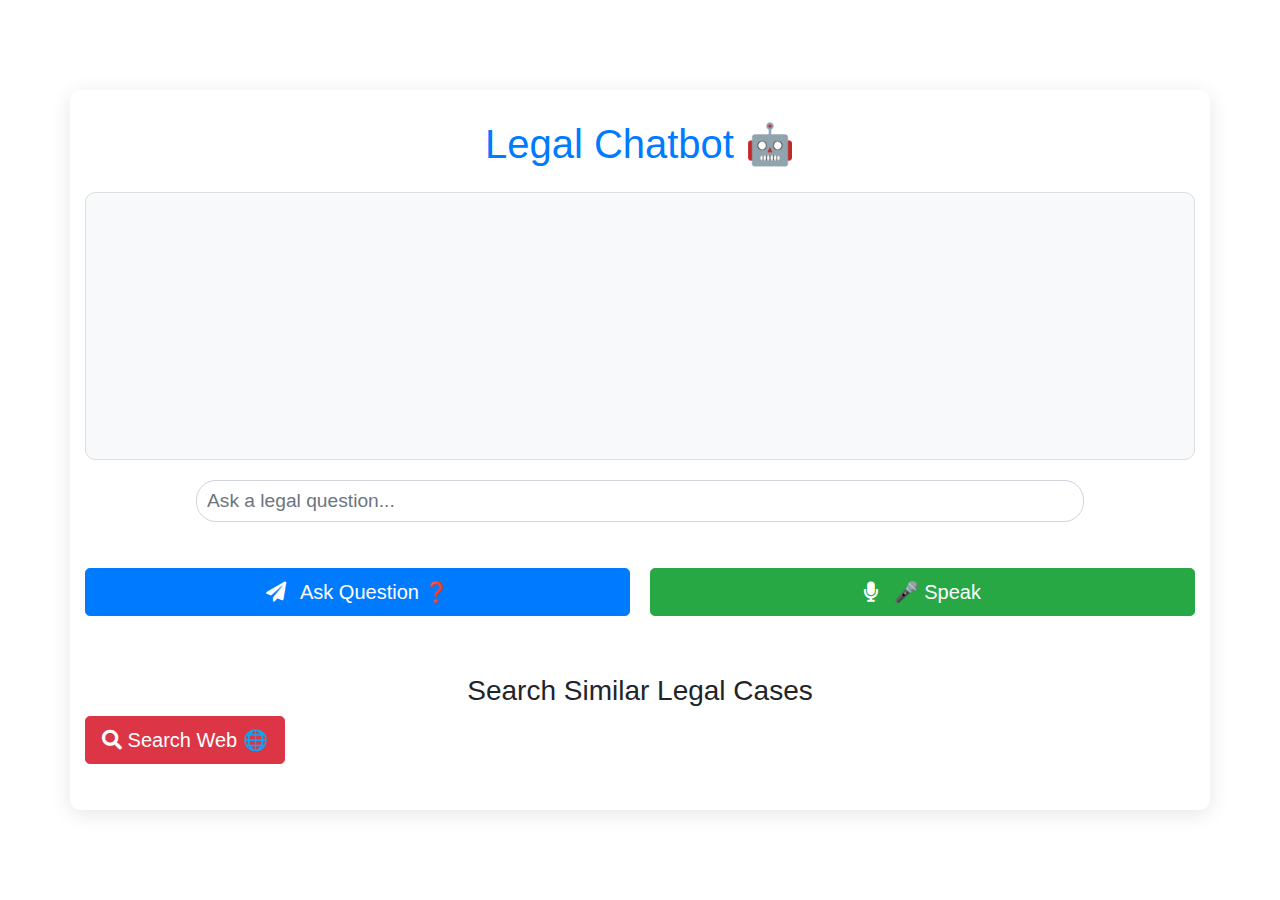
==== commit 3c1b1420: "backend and js updated for scholar search" ====
--- a/templates/index.html
+++ b/templates/index.html
@@ -82,7 +82,7 @@
           class="btn btn-danger btn-lg btn-scholar"
           onclick="searchGoogleScholar()"
         >
-          <i class="fas fa-search"></i> Search Google Scholar
+          <i class="fas fa-search"></i> Search Web 🌐
         </button>
       </div>
 
@@ -99,26 +99,48 @@
 
     <script>
       // Function to handle Google Scholar search
-      function searchGoogleScholar() {
-        // Get the question from the chat box
-        const userMessage = document.getElementById("message").value;
+function searchGoogleScholar() {
+    const userMessage = document.getElementById("message").value;
 
-        if (!userMessage) {
-          alert("Please enter a legal question first!");
-          return;
+    if (!userMessage) {
+        alert("Please enter a legal question first!");
+        return;
+    }
+
+    fetch("http://127.0.0.1:5003/scholar_search", {
+        method: "POST",
+        headers: { "Content-Type": "application/json" },
+        body: JSON.stringify({ query: userMessage }),
+    })
+    .then(response => response.json())
+    .then(data => {
+        if (data.error) {
+            appendToChatBox("Error: " + data.error);
+            return;
         }
 
-        // Create the Google Scholar search URL
-        const searchUrl = `https://scholar.google.com/scholar?q=${encodeURIComponent(
-          userMessage
-        )}`;
+        // Display search results in the chatbox
+        appendToChatBox("<strong>🔍 Top 10 Relevant Articles:</strong>");
+        data.results.forEach((result, index) => {
+            appendToChatBox(`<strong>${index + 1}.</strong> <a href="${result.link}" target="_blank">${result.title}</a>`);
+        });
 
-        // Append the search link to the chat box as a response
-        appendToChatBox("I found these relevant cases for you: ");
-        appendToChatBox(
-          `<a href="${searchUrl}" target="_blank">Click here to view the search results</a>`
-        );
-      }
+        // Provide a link to Google Scholar for further exploration
+        appendToChatBox(`<br><a href="${data.scholar_link}" target="_blank"><strong>🔗 View More on Google Scholar</strong></a>`);
+    })
+    .catch(error => appendToChatBox("Error fetching results: " + error));
+}
+
+// Function to append messages to the chat box
+function appendToChatBox(message) {
+    const chatBox = document.getElementById("chat-box");
+    const newMessage = document.createElement("div");
+    newMessage.classList.add("chat-message");
+    newMessage.innerHTML = message;
+    chatBox.appendChild(newMessage);
+    chatBox.scrollTop = chatBox.scrollHeight; // Auto-scroll
+}
+
 
       // Function to append messages to the chat box
       function appendToChatBox(message) {
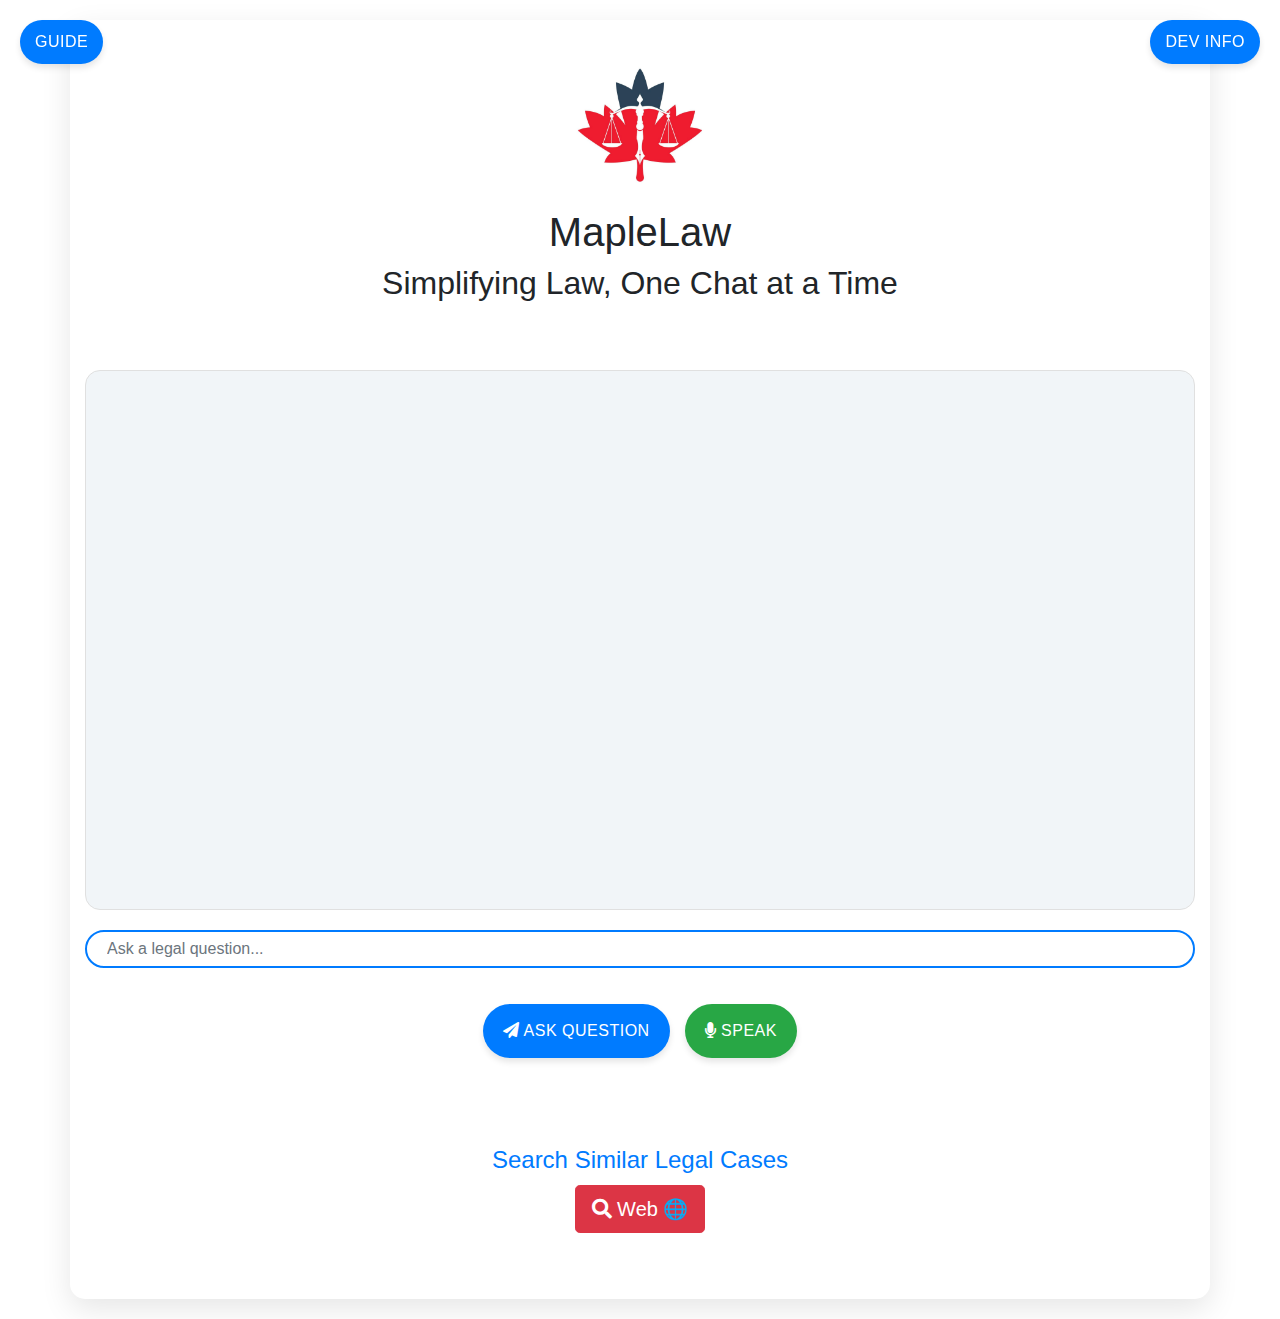
==== commit e96307b7: "updated ui" ====
--- a/templates/index.html
+++ b/templates/index.html
@@ -1,94 +1,122 @@
 <!DOCTYPE html>
 <html lang="en">
-  <head>
+<head>
     <meta charset="UTF-8" />
     <meta name="viewport" content="width=device-width, initial-scale=1.0" />
-    <title>Legal Chatbot</title>
+    <title>MapleLaw</title>
     <!-- Link to external CSS -->
     <link rel="stylesheet" href="/static/css/styles.css" />
     <!-- Font Awesome for icons -->
-    <link
-      href="https://cdnjs.cloudflare.com/ajax/libs/font-awesome/5.15.4/css/all.min.css"
-      rel="stylesheet"
-    />
+    <link href="https://cdnjs.cloudflare.com/ajax/libs/font-awesome/5.15.4/css/all.min.css"
+          rel="stylesheet" />
     <!-- Bootstrap CSS -->
-    <link
-      href="https://stackpath.bootstrapcdn.com/bootstrap/4.5.2/css/bootstrap.min.css"
-      rel="stylesheet"
-    />
-  </head>
-  <body>
+    <link href="https://stackpath.bootstrapcdn.com/bootstrap/4.5.2/css/bootstrap.min.css"
+          rel="stylesheet" />
+</head>
+<body>
     <div class="container">
-      <h1 class="text-center mb-4">Legal Chatbot 🤖</h1>
+        <!-- Floating Developer Info Button (Right Side) -->
+        <div id="dev-info-toggle" class="dev-info-toggle">Dev Info</div>
 
-      <!-- Chat Box -->
-      <div class="chat-box" id="chat-box">
-        <!-- Chat messages will be appended here -->
-      </div>
+        <!-- Floating Developer Info Panel -->
+        <div id="dev-info-panel" class="dev-info-panel">
+            <h3 class="panel-heading">3 Students from Bachelors in Computer Science, Conestoga Waterloo</h3>
+            <div class="dev-info-container">
+                <div class="dev">
+                    <img src="/static/images/Rudra.jpg" alt="Rudra" class="dev-photo" />
+                    <p class="dev-name">Rudra Patel</p>
+                    <p class="dev-role">Project Manager & Full Stack Developer</p>
+                </div>
+                <div class="dev">
+                    <img src="/static/images/Jainish.jpg" alt="Jainish" class="dev-photo" />
+                    <p class="dev-name">Jainish Prajapati</p>
+                    <p class="dev-role">Backend Developer & Frontend Developer</p>
+                </div>
+                <div class="dev">
+                    <img src="/static/images/Henil.jpg" alt="Henil" class="dev-photo" />
+                    <p class="dev-name">Henil Patel</p>
+                    <p class="dev-role">UI/UX Designer & QA Specialist</p>
+                </div>
+            </div>
+        </div>
 
-      <!-- User Question Input -->
-      <div class="form-group">
-        <input
-          type="text"
-          class="form-control"
-          id="message"
-          placeholder="Ask a legal question..."
-          aria-label="Ask a legal question"
-        />
-      </div>
+        <!-- Floating Guide Button (Left Side) -->
+        <div id="guide-toggle" class="guide-toggle">Guide</div>
 
-      <!-- Buttons -->
-      <div class="button-container text-center">
-        <button
-          class="btn btn-primary btn-lg btn-send"
-          onclick="getLocationAndSendMessage()"
-        >
-          <i class="fas fa-paper-plane"></i> Ask Question ❓
-        </button>
-        <button
-          class="btn btn-success btn-lg btn-voice"
-          onclick="startVoiceRecognition()"
-        >
-          <i class="fas fa-microphone"></i> 🎤 Speak
-        </button>
-      </div>
+        <!-- Floating Guide Panel -->
+        <div id="guide-panel" class="guide-panel">
+            <h3 class="panel-heading">User Guide</h3>
+            <p class="guide-content">
+                Welcome to MapleLaw! To get started, type your legal question in the input field and click "Ask Question" or use voice recognition by clicking "Speak". Your query will be processed and you will receive a detailed legal response. Additionally, you can search for similar legal cases via the Google Scholar section.
+            </p>
+        </div>
 
-      <!-- Location Information -->
-      <div id="location" class="location-text"></div>
+        <!-- Header Section -->
+        <header class="text-center mb-4">
+            <img src="/static/images/maplelaw.jpg"
+                 alt="MapleLaw Logo"
+                 class="img-fluid mb-2"
+                 style="max-width: 150px;" />
+            <h1 class="text-center mb-2">MapleLaw</h1>
+            <h2 class="text-center mb-4">Simplifying Law, One Chat at a Time</h2>
+        </header>
 
-      <!-- Listen to Audio Button -->
-      <div id="listenButtonContainer" style="display: none">
-        <button id="listenButton" class="btn btn-info" onclick="playAudio()">
-          Listen to Audio 🎧
-        </button>
-      </div>
+        <!-- Chat Box -->
+        <div class="chat-box" id="chat-box">
+            <!-- Chat messages will be appended here -->
+        </div>
 
-      <!-- Audio Player -->
-      <div
-        class="audio-container"
-        id="audioPlayerContainer"
-        style="display: none"
-      >
-        <audio id="audioPlayer" controls>
-          <source id="audioSource" src="" type="audio/mpeg" />
-          Your browser does not support the audio element.
-        </audio>
-      </div>
+        <!-- User Question Input -->
+        <div class="form-group">
+            <input type="text"
+                   class="form-control"
+                   id="message"
+                   placeholder="Ask a legal question..."
+                   aria-label="Ask a legal question" />
+        </div>
 
-      <!-- Google Scholar Search Section -->
-      <div class="google-scholar-container mt-5">
-        <h3 class="text-center">Search Similar Legal Cases</h3>
-        <button
-          class="btn btn-danger btn-lg btn-scholar"
-          onclick="searchGoogleScholar()"
-        >
-          <i class="fas fa-search"></i> Search Web 🌐
-        </button>
-      </div>
+        <!-- Buttons -->
+        <div class="button-container text-center">
+            <button class="btn btn-primary btn-lg btn-send"
+                    onclick="getLocationAndSendMessage()">
+                <i class="fas fa-paper-plane"></i> Ask Question
+            </button>
+            <button class="btn btn-success btn-lg btn-voice"
+                    onclick="startVoiceRecognition()">
+                <i class="fas fa-microphone"></i> Speak
+            </button>
+        </div>
 
-      <div id="scholar-results" class="mt-3">
-        <!-- Google Scholar results will be appended here -->
-      </div>
+        <!-- Location Information -->
+        <div id="location" class="location-text"></div>
+
+        <!-- Listen to Audio Button -->
+        <div id="listenButtonContainer" style="display: none">
+            <button id="listenButton" class="btn btn-info" onclick="playAudio()">
+                Listen to Audio 🎧
+            </button>
+        </div>
+
+        <!-- Audio Player -->
+        <div class="audio-container" id="audioPlayerContainer" style="display: none">
+            <audio id="audioPlayer" controls>
+                <source id="audioSource" src="" type="audio/mpeg" />
+                Your browser does not support the audio element.
+            </audio>
+        </div>
+
+        <!-- Google Scholar Search Section -->
+        <div class="google-scholar-container mt-5">
+            <h3 class="text-center">Search Similar Legal Cases</h3>
+            <button class="btn btn-danger btn-lg btn-scholar"
+                    onclick="searchGoogleScholar()">
+                <i class="fas fa-search"></i> Web 🌐
+            </button>
+        </div>
+
+        <div id="scholar-results" class="mt-3">
+            <!-- Google Scholar results will be appended here -->
+        </div>
     </div>
 
     <!-- Bootstrap JS and jQuery -->
@@ -98,61 +126,66 @@
     <script src="/static/js/script.js"></script>
 
     <script>
-      // Function to handle Google Scholar search
-function searchGoogleScholar() {
-    const userMessage = document.getElementById("message").value;
+        // Toggle Developer Info Panel
+        const toggleDevInfo = () => {
+            const panel = document.getElementById("dev-info-panel");
+            panel.style.display = panel.style.display === "block" ? "none" : "block";
+        };
+        document.getElementById("dev-info-toggle").addEventListener("click", toggleDevInfo);
 
-    if (!userMessage) {
-        alert("Please enter a legal question first!");
-        return;
-    }
+        // Toggle Guide Panel
+        const toggleGuidePanel = () => {
+            const panel = document.getElementById("guide-panel");
+            panel.style.display = panel.style.display === "block" ? "none" : "block";
+        };
+        document.getElementById("guide-toggle").addEventListener("click", toggleGuidePanel);
+    </script>
 
-    fetch("http://127.0.0.1:5003/scholar_search", {
-        method: "POST",
-        headers: { "Content-Type": "application/json" },
-        body: JSON.stringify({ query: userMessage }),
-    })
-    .then(response => response.json())
-    .then(data => {
-        if (data.error) {
-            appendToChatBox("Error: " + data.error);
-            return;
+    <script>
+        // Function to handle Google Scholar search
+        function searchGoogleScholar() {
+            const userMessage = document.getElementById("message").value;
+            if (!userMessage) {
+                alert("Please enter a legal question first!");
+                return;
+            }
+            fetch("http://127.0.0.1:5003/scholar_search", {
+                method: "POST",
+                headers: { "Content-Type": "application/json" },
+                body: JSON.stringify({ query: userMessage }),
+            })
+                .then((response) => response.json())
+                .then((data) => {
+                    if (data.error) {
+                        appendToChatBox("Error: " + data.error);
+                        return;
+                    }
+                    // Display search results in the chatbox
+                    appendToChatBox("<strong>🔍 Top 10 Relevant Articles:</strong>");
+                    data.results.forEach((result, index) => {
+                        appendToChatBox(
+                            `<strong>${index + 1}.</strong> <a href="${result.link}" target="_blank">${result.title}</a>`
+                        );
+                    });
+                    // Provide a link to Google Scholar for further exploration
+                    appendToChatBox(
+                        `<br><a href="${data.scholar_link}" target="_blank"><strong>🔗 View More on Google Scholar</strong></a>`
+                    );
+                })
+                .catch((error) =>
+                    appendToChatBox("Error fetching results: " + error)
+                );
         }
 
-        // Display search results in the chatbox
-        appendToChatBox("<strong>🔍 Top 10 Relevant Articles:</strong>");
-        data.results.forEach((result, index) => {
-            appendToChatBox(`<strong>${index + 1}.</strong> <a href="${result.link}" target="_blank">${result.title}</a>`);
-        });
-
-        // Provide a link to Google Scholar for further exploration
-        appendToChatBox(`<br><a href="${data.scholar_link}" target="_blank"><strong>🔗 View More on Google Scholar</strong></a>`);
-    })
-    .catch(error => appendToChatBox("Error fetching results: " + error));
-}
-
-// Function to append messages to the chat box
-function appendToChatBox(message) {
-    const chatBox = document.getElementById("chat-box");
-    const newMessage = document.createElement("div");
-    newMessage.classList.add("chat-message");
-    newMessage.innerHTML = message;
-    chatBox.appendChild(newMessage);
-    chatBox.scrollTop = chatBox.scrollHeight; // Auto-scroll
-}
-
-
-      // Function to append messages to the chat box
-      function appendToChatBox(message) {
-        const chatBox = document.getElementById("chat-box");
-        const newMessage = document.createElement("div");
-        newMessage.classList.add("chat-message");
-        newMessage.innerHTML = message;
-        chatBox.appendChild(newMessage);
-        chatBox.scrollTop = chatBox.scrollHeight; // Scroll to the bottom
-      }
-
-      // You can add any other chat-related functions like location or voice recognition here
+        // Function to append messages to the chat box (for Google Scholar results)
+        function appendToChatBox(message) {
+            const chatBox = document.getElementById("chat-box");
+            const newMessage = document.createElement("div");
+            newMessage.classList.add("chat-message");
+            newMessage.innerHTML = message;
+            chatBox.appendChild(newMessage);
+            chatBox.scrollTop = chatBox.scrollHeight; // Auto-scroll
+        }
     </script>
-  </body>
+</body>
 </html>
--- a/static/css/styles.css
+++ b/static/css/styles.css
@@ -1,185 +1,342 @@
+/* Base Styles */
 body {
-  font-family: "Roboto", sans-serif;
-  background-color: #f0f2f5;
-  display: flex;
-  justify-content: center;
-  align-items: center;
-  min-height: 100vh;
-  margin: 0;
-}
-
+    font-family: "Roboto", sans-serif;
+    background-color: #f7f9fc;
+    margin: 0;
+    padding: 0;
+    display: flex;
+    justify-content: center;
+    align-items: flex-start;
+    min-height: 100vh;
+}
+
+/* Main Container */
 .container {
-  background-color: #fff;
-  padding: 30px;
-  border-radius: 10px;
-  box-shadow: 0 4px 20px rgba(0, 0, 0, 0.1);
-  width: 100%;
-  max-width: 800px; /* Set a max width to prevent it from stretching too wide */
-  height: 80vh; /* Make it occupy 80% of the viewport height */
-  display: flex;
-  flex-direction: column;
-  justify-content: space-between; /* Space out the chat and input */
-}
-
-h1 {
-  font-size: 2.5rem;
-  color: #007bff;
-  text-align: center;
-}
-
+    background-color: #fff;
+    border-radius: 15px;
+    box-shadow: 0 10px 30px rgba(0, 0, 0, 0.1);
+    width: 90%;
+    max-width: 800px;
+    padding: 30px;
+    margin: 20px 0;
+    display: flex;
+    flex-direction: column;
+    gap: 20px;
+}
+
+/* Floating Developer Info Button (Right Side) */
+.dev-info-toggle {
+    position: fixed;
+    top: 20px;
+    right: 20px;
+    background-color: #007bff;
+    color: #fff;
+    padding: 10px 15px;
+    border-radius: 50px;
+    cursor: pointer;
+    z-index: 1000;
+    box-shadow: 0 4px 6px rgba(0, 0, 0, 0.1);
+    text-transform: uppercase;
+    letter-spacing: 0.5px;
+}
+
+/* Floating Developer Info Panel */
+.dev-info-panel {
+    position: fixed;
+    top: 70px;
+    right: 20px;
+    background-color: #fff;
+    border: 1px solid #e0e0e0;
+    border-radius: 10px;
+    padding: 15px;
+    display: none;
+    z-index: 1000;
+    box-shadow: 0 10px 30px rgba(0, 0, 0, 0.2);
+    width: 250px;
+    text-align: center;
+}
+
+    .dev-info-panel .panel-heading {
+        font-size: 1rem;
+        font-weight: bold;
+        color: #007bff;
+        margin-bottom: 10px;
+    }
+
+.dev-info-container {
+    display: flex;
+    flex-direction: column;
+    gap: 10px;
+}
+
+.dev {
+    display: flex;
+    flex-direction: column;
+    align-items: center;
+}
+
+.dev-photo {
+    width: 70px;
+    height: 70px;
+    border-radius: 50%;
+    object-fit: cover;
+    border: 2px solid #007bff;
+    margin-bottom: 5px;
+}
+
+.dev-name {
+    font-size: 0.9rem;
+    color: #333;
+    margin: 0;
+}
+
+.dev-role {
+    font-size: 0.8rem;
+    color: #555;
+    margin: 0;
+}
+
+/* Floating Guide Button (Left Side) */
+.guide-toggle {
+    position: fixed;
+    top: 20px;
+    left: 20px;
+    background-color: #007bff;
+    color: #fff;
+    padding: 10px 15px;
+    border-radius: 50px;
+    cursor: pointer;
+    z-index: 1000;
+    box-shadow: 0 4px 6px rgba(0, 0, 0, 0.1);
+    text-transform: uppercase;
+    letter-spacing: 0.5px;
+}
+
+/* Floating Guide Panel */
+.guide-panel {
+    position: fixed;
+    top: 70px;
+    left: 20px;
+    background-color: #fff;
+    border: 1px solid #e0e0e0;
+    border-radius: 10px;
+    padding: 15px;
+    display: none;
+    z-index: 1000;
+    box-shadow: 0 10px 30px rgba(0, 0, 0, 0.2);
+    width: 250px;
+    text-align: left;
+}
+
+    .guide-panel .panel-heading {
+        font-size: 1rem;
+        font-weight: bold;
+        color: #007bff;
+        margin-bottom: 10px;
+    }
+
+    .guide-panel .guide-content {
+        font-size: 0.9rem;
+        color: #333;
+        line-height: 1.4;
+        margin: 0;
+    }
+
+/* Header Section */
+.header-section {
+    text-align: center;
+}
+
+    .header-section .logo {
+        max-width: 150px;
+        margin-bottom: 10px;
+    }
+
+    .header-section h1 {
+        font-size: 2.8rem;
+        color: #007bff;
+        margin: 10px 0;
+    }
+
+    .header-section .tagline {
+        font-size: 1.2rem;
+        color: #007bff;
+    }
+
+/* Chat Box */
 .chat-box {
-  height: 50vh; /* Make the chat box take up 50% of the height */
-  overflow-y: auto;
-  padding: 15px;
-  border: 1px solid #ddd;
-  border-radius: 10px;
-  background-color: #f8f9fa;
-  margin-bottom: 20px;
-}
-
+    background-color: #f1f5f8;
+    border: 1px solid #e0e0e0;
+    border-radius: 15px;
+    padding: 20px;
+    height: 60vh; /* Tall chat box for lengthy conversations */
+    overflow-y: auto;
+    font-size: 1rem;
+    line-height: 1.5;
+}
+
+/* Chat Message */
 .chat-message {
-  margin-bottom: 15px;
-}
-
-.chat-message .user-message {
-  background-color: #007bff;
-  color: white;
-  padding: 12px;
-  border-radius: 15px;
-  max-width: 75%;
-  word-wrap: break-word;
-  margin-left: auto;
-}
-
-.chat-message .bot-message {
-  background-color: #e9ecef;
-  color: #333;
-  padding: 12px;
-  border-radius: 15px;
-  max-width: 75%;
-  word-wrap: break-word;
-  margin-right: auto;
-}
-
+    margin-bottom: 15px;
+    display: flex;
+    flex-direction: column;
+}
+
+.user-message {
+    background-color: #007bff;
+    color: #fff;
+    border-radius: 20px;
+    padding: 12px 20px;
+    max-width: 70%;
+    align-self: flex-end;
+    word-break: break-word;
+}
+
+.bot-message {
+    background-color: #e9ecef;
+    color: #333;
+    border-radius: 20px;
+    padding: 12px 20px;
+    max-width: 70%;
+    align-self: flex-start;
+    word-break: break-word;
+}
+
+/* Input Section */
 .form-group {
-  display: flex;
-  justify-content: center;
+    display: flex;
+    justify-content: center;
 }
 
 #message {
-  font-size: 1.2rem; /* Increased font size for the input text */
-  padding: 10px;
-  width: 80%;
-  border-radius: 20px;
-}
-
-.btn-send,
+    width: 100%;
+    padding: 15px 20px;
+    border-radius: 30px;
+    border: 2px solid #007bff;
+    font-size: 1rem;
+    outline: none;
+}
+
+/* Button Container */
+.button-container {
+    display: flex;
+    gap: 15px;
+    justify-content: center;
+    flex-wrap: wrap;
+}
+
+    /* Modernized Button Styles */
+    .button-container button {
+        max-width: 200px;
+        flex: none;
+        text-transform: uppercase;
+        letter-spacing: 0.5px;
+        cursor: pointer;
+        transition: all 0.3s ease;
+        box-shadow: 0 4px 6px rgba(0, 0, 0, 0.1);
+        border: none;
+        border-radius: 30px;
+        padding: 15px 20px;
+        font-size: 1rem;
+    }
+
+/* Primary Button (Ask Question) */
+.btn-send {
+    background-color: #007bff;
+    color: #fff;
+}
+
+    .btn-send:hover {
+        background-color: #0056b3;
+        transform: translateY(-2px);
+        box-shadow: 0 6px 8px rgba(0, 0, 0, 0.15);
+    }
+
+/* Voice Button */
 .btn-voice {
-  background-color: #007bff;
-  color: white;
-  border-radius: 50px;
-  padding: 12px 25px;
-  width: 100%;
-  margin-top: 10px;
-  text-align: center;
-  border: none;
-  font-size: 16px;
-  transition: all 0.3s ease;
-}
-
-.btn-send:hover,
-.btn-voice:hover {
-  background-color: #0056b3;
-  transform: scale(1.05);
-}
-
-.btn-send i,
-.btn-voice i {
-  margin-right: 10px;
-}
-
+    background-color: #fff;
+    color: #007bff;
+    border: 2px solid #007bff;
+}
+
+    .btn-voice:hover {
+        background-color: #007bff;
+        color: #fff;
+        transform: translateY(-2px);
+        box-shadow: 0 6px 8px rgba(0, 0, 0, 0.15);
+    }
+
+/* Scholar Button with Red Accent */
+.btn-scholar {
+    background-color: #d32f2f;
+    color: #fff;
+}
+
+    .btn-scholar:hover {
+        background-color: #b71c1c;
+        transform: translateY(-2px);
+        box-shadow: 0 6px 8px rgba(0, 0, 0, 0.15);
+    }
+
+/* Location Text */
 .location-text {
-  font-size: 0.9rem;
-  color: #6c757d;
-  margin-top: 10px;
-}
-
+    text-align: center;
+    font-size: 0.9rem;
+    color: #007bff;
+}
+
+/* Audio Container */
 .audio-container {
-  margin-top: 10px;
-  text-align: center;
-}
-
-.audio-container audio {
-  width: 100%;
-  max-width: 400px;
-}
-
+    text-align: center;
+    margin-top: 10px;
+}
+
+    .audio-container audio {
+        width: 100%;
+        max-width: 400px;
+    }
+
+/* Google Scholar Section */
+.google-scholar-container {
+    text-align: center;
+}
+
+    .google-scholar-container h3 {
+        font-size: 1.5rem;
+        color: #007bff;
+        margin-bottom: 10px;
+    }
+
+/* Response Sections (for formatted bot responses) */
 .response-section {
-  margin-bottom: 20px;
-}
-
-.section-title {
-  font-weight: bold;
-  margin-top: 10px;
-  color: #007bff;
-}
-
-.section-content {
-  margin-left: 20px;
-  font-size: 0.95rem;
-}
-
-.chat-box::-webkit-scrollbar {
-  width: 8px;
-}
-
-.chat-box::-webkit-scrollbar-thumb {
-  background: #007bff;
-  border-radius: 10px;
-}
-/* Center buttons and add some spacing */
-.button-container {
-  display: flex;
-  justify-content: center;
-  gap: 20px;
-  margin-top: 20px;
-}
-
-/* Style the send button */
-.btn-send {
-  background-color: #007bff;
-  color: white;
-  padding: 12px 25px;
-  font-size: 16px;
-  border-radius: 5px;
-  transition: background-color 0.3s ease;
-}
-
-.btn-send:hover {
-  background-color: #0056b3;
-}
-
-/* Style the voice button */
-.btn-voice {
-  background-color: #28a745;
-  color: white;
-  padding: 12px 25px;
-  font-size: 16px;
-  border-radius: 5px;
-  transition: background-color 0.3s ease;
-}
-
-.btn-voice:hover {
-  background-color: #218838;
-}
-
-/* Optional: Add some space around the input box */
-.form-group {
-  margin-bottom: 20px;
-}
-
-/* Audio player container */
-.audio-container {
-  margin-top: 20px;
-  text-align: center;
-}
+    margin-bottom: 15px;
+}
+
+    .response-section .section-title {
+        font-weight: bold;
+        color: #007bff;
+        margin-bottom: 5px;
+    }
+
+    .response-section .section-content {
+        margin-left: 10px;
+    }
+
+/* Responsive Adjustments */
+@media (max-width: 576px) {
+    .header-section h1 {
+        font-size: 2rem;
+    }
+
+    .tagline {
+        font-size: 1rem;
+    }
+
+    .button-container {
+        flex-direction: column;
+    }
+
+    .chat-box {
+        height: 50vh;
+    }
+}
